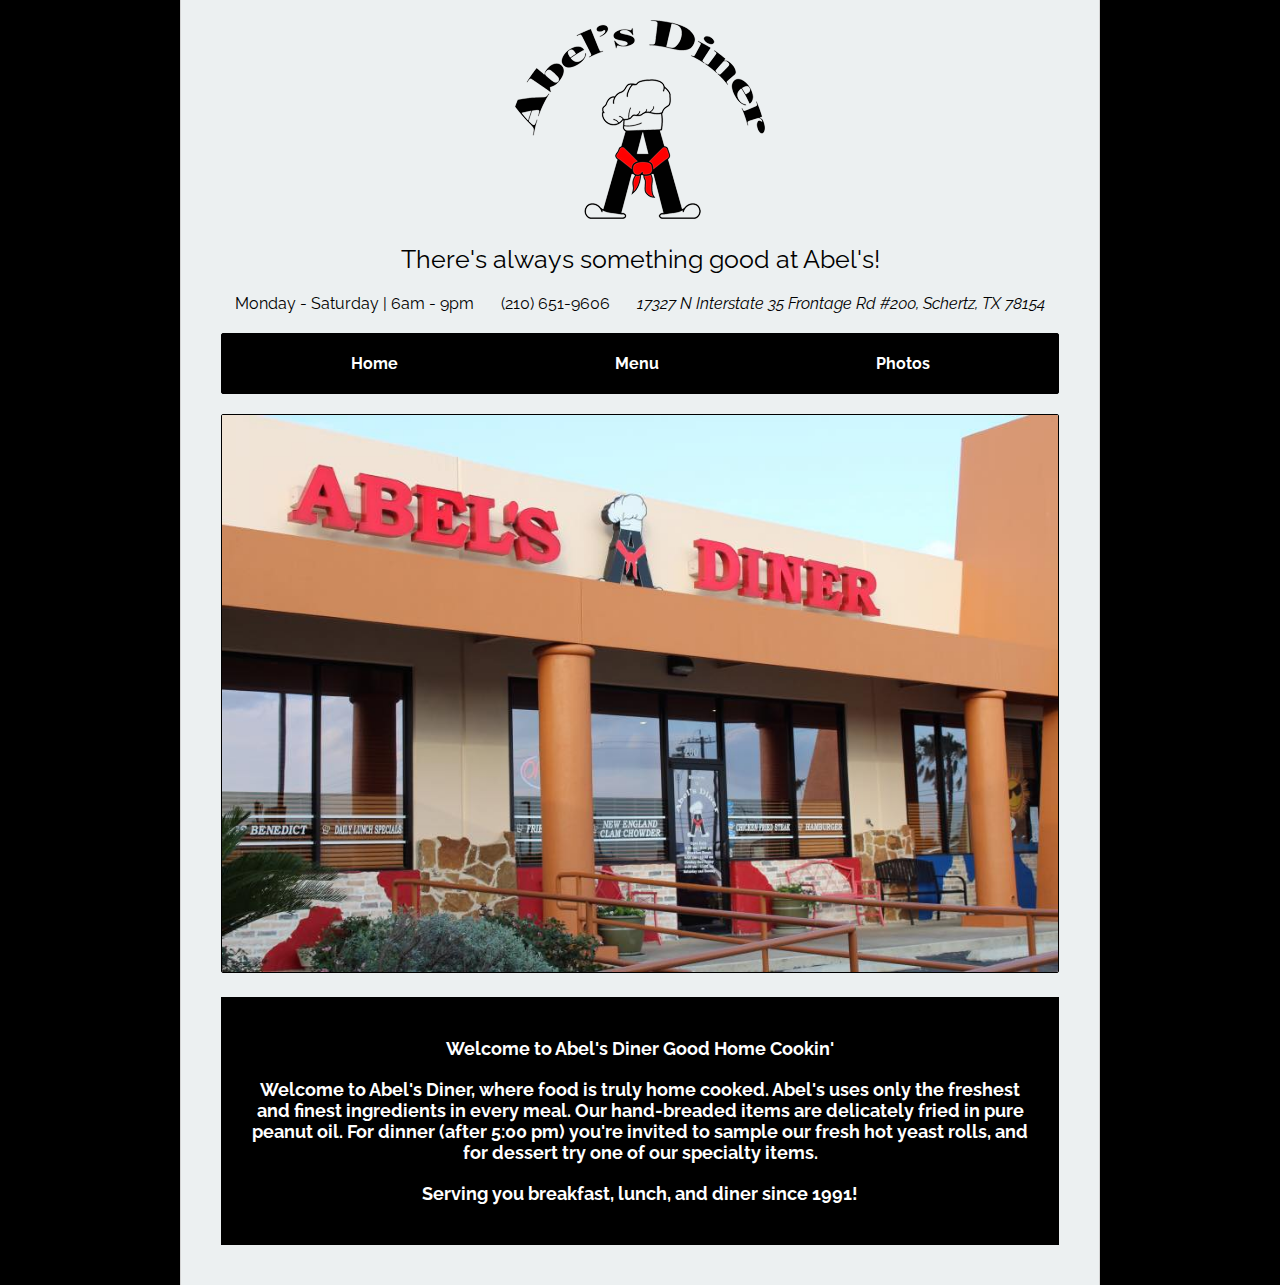
==== index.html @ 57692016 "initial commit" ====
<!DOCTYPE html>
<html lang="en">

<head>
    <meta charset="UTF-8">
    <meta name="viewport" content="width=device-width, initial-scale=1.0">
    <title>Abel's Diner</title>
    <link rel="stylesheet" href="https://fonts.googleapis.com/css?family=Raleway">
    <link rel="stylesheet" href="styles.css">
</head>

<body>
    <div class="container">
        <header>
            <div class="logo">
                <a href="/">
                    <img src="/images/logo.png" alt="Abel's Diner logo">
                </a>
                <p>There's always something good at Abel's!</p>
            </div>
            <div class="contact-info">
                <div>
                    Monday - Saturday | 6am - 9pm
                </div>
                <div>
                    <a href="tel:+2106519609">(210) 651-9606</a>
                </div>
                <address>
                    <a target="_blank"
                        href="https://www.google.com/maps/place/Abel's+Diner/@29.5986531,-98.2806115,18z/data=!4m8!1m2!2m1!1s17327+N+Interstate+35+Frontage+Rd!3m4!1s0x865c923818c9659b:0xbb156affdfd1e3aa!8m2!3d29.5987243!4d-98.2813317">
                        17327 N Interstate 35 Frontage Rd #200, Schertz, TX 78154
                    </a>
                </address>
            </div>
            <nav>
                <ul>
                    <li><a href="/">Home</a></li>
                    <li><a href="/menu.html">Menu</a></li>
                    <li><a href="/photos.html">Photos</a></li>
                </ul>
            </nav>
        </header>

        <main>
            <img src="/images/restaurant-front.jpg" alt="Front of the restaurant">

            <div class="welcome">
                <p>Welcome to Abel's Diner Good Home Cookin'</p>
                <p>Welcome to Abel's Diner, where food is truly home cooked.
                    Abel's uses only the freshest and finest ingredients in every meal.
                    Our hand-breaded items are delicately fried in pure peanut oil.
                    For dinner (after 5:00 pm) you're invited to sample our fresh hot yeast rolls,
                    and for dessert try one of our specialty items.</p>
                <p>Serving you breakfast, lunch, and diner since 1991!</p>
            </div>
        </main>
    </div>
</body>

</html>
---- styles.css ----
* {
    margin: 0;
    padding: 0;
    box-sizing: border-box;
}

body {
    font-family: 'Raleway', serif;
    background-color: rgb(0, 0, 0);
}

.container {
    margin: 0 auto;
    max-width: 920px;
    padding: 20px 40px;
    /*background-color: rgb(255, 255, 255);*/
    background-color: #ecf0f1;
    border-left: 1px solid lightgray;
    border-right: 1px solid lightgray;
}

header {
    text-align: center;
    margin: 0 auto;
}

header .logo p {
    font-size: 25px;
    margin: 20px 0;
}

header .contact-info {
    display: flex;
    justify-content: space-around;
    margin: 20px 0;
}

header .contact-info a {
    color: rgb(0, 0, 0);
    text-decoration: none;
}

nav {
    margin: 20px 0;
    padding: 20px;
    border-radius: 2px;
    border: 1px solid rgb(0, 0, 0);
    background-color: rgb(0, 0, 0);
}

nav ul {
    display: flex;
    justify-content: space-around;
    list-style-type: none;
}

nav ul li a {
    color: rgb(255, 255, 255);
    font-weight: bold;
    text-decoration: none;
}

main {
    margin: 20px 0;
}

main img {
    width: 100%;
    height: auto;
    border-radius: 2px;
    border: 1px solid rgb(0, 0, 0);
}

main div.welcome {
    margin: 20px 0;
    padding: 20px;
    border: 1px solid rgb(0, 0, 0);
    background-color: rgb(0, 0, 0);
}

main div.welcome p {
    color: rgb(255, 255, 255);
    font-size: 18px;
    margin: 20px 0;
    font-weight: bold;
    text-align: center;
}

main div.daily-items {
    display: flex;
    font-size: 15px;
    margin-top: 20px;
}

.daily-items .lunch-specials {
    padding: 0;
}

.daily-items .lunch-specials div {
    padding: 5px 20px 0 0;
}

.daily-items .soup-of-the-day {
    padding: 0;
}

.daily-items .soup-of-the-day div {
    padding: 5px 0 0 20px;
}

.daily-items .title {
    font-weight: bold;
    font-size: 20px;
    color: #254337;
}

.daily-items span {
    font-weight: bold;
    color: #254337;
}

/**/

input {
    position: absolute;
    opacity: 0;
    z-index: -1;
}

.row {
    display: flex;
    margin-top: 20px;
}

.row .col {
    flex: 1;
}

/* Accordion styles */

.tabs {
    border-radius: 2px;
    overflow: hidden;
    box-shadow: 0 4px 4px -2px rgba(0, 0, 0, 0.5);
}

.tab {
    width: 100%;
    color: white;
    overflow: hidden;
}

.tab-label {
    display: flex;
    justify-content: space-between;
    padding: 1em;
    background: rgb(0, 0, 0);
    font-weight: bold;
    cursor: pointer;
    /* Icon */
}

.tab-label::after {
    content: "\276F";
    width: 1em;
    height: 1em;
    text-align: center;
    transition: all 0.35s;
}

.tab-content {
    max-height: 0;
    padding: 0 1em;
    color: rgb(0, 0, 0);
    background: white;
    transition: all 0.35s;
}

input:checked+.tab-label::after {
    transform: rotate(90deg);
}

input:checked~.tab-content {
    max-height: 100vh;
    padding: 1em;
}
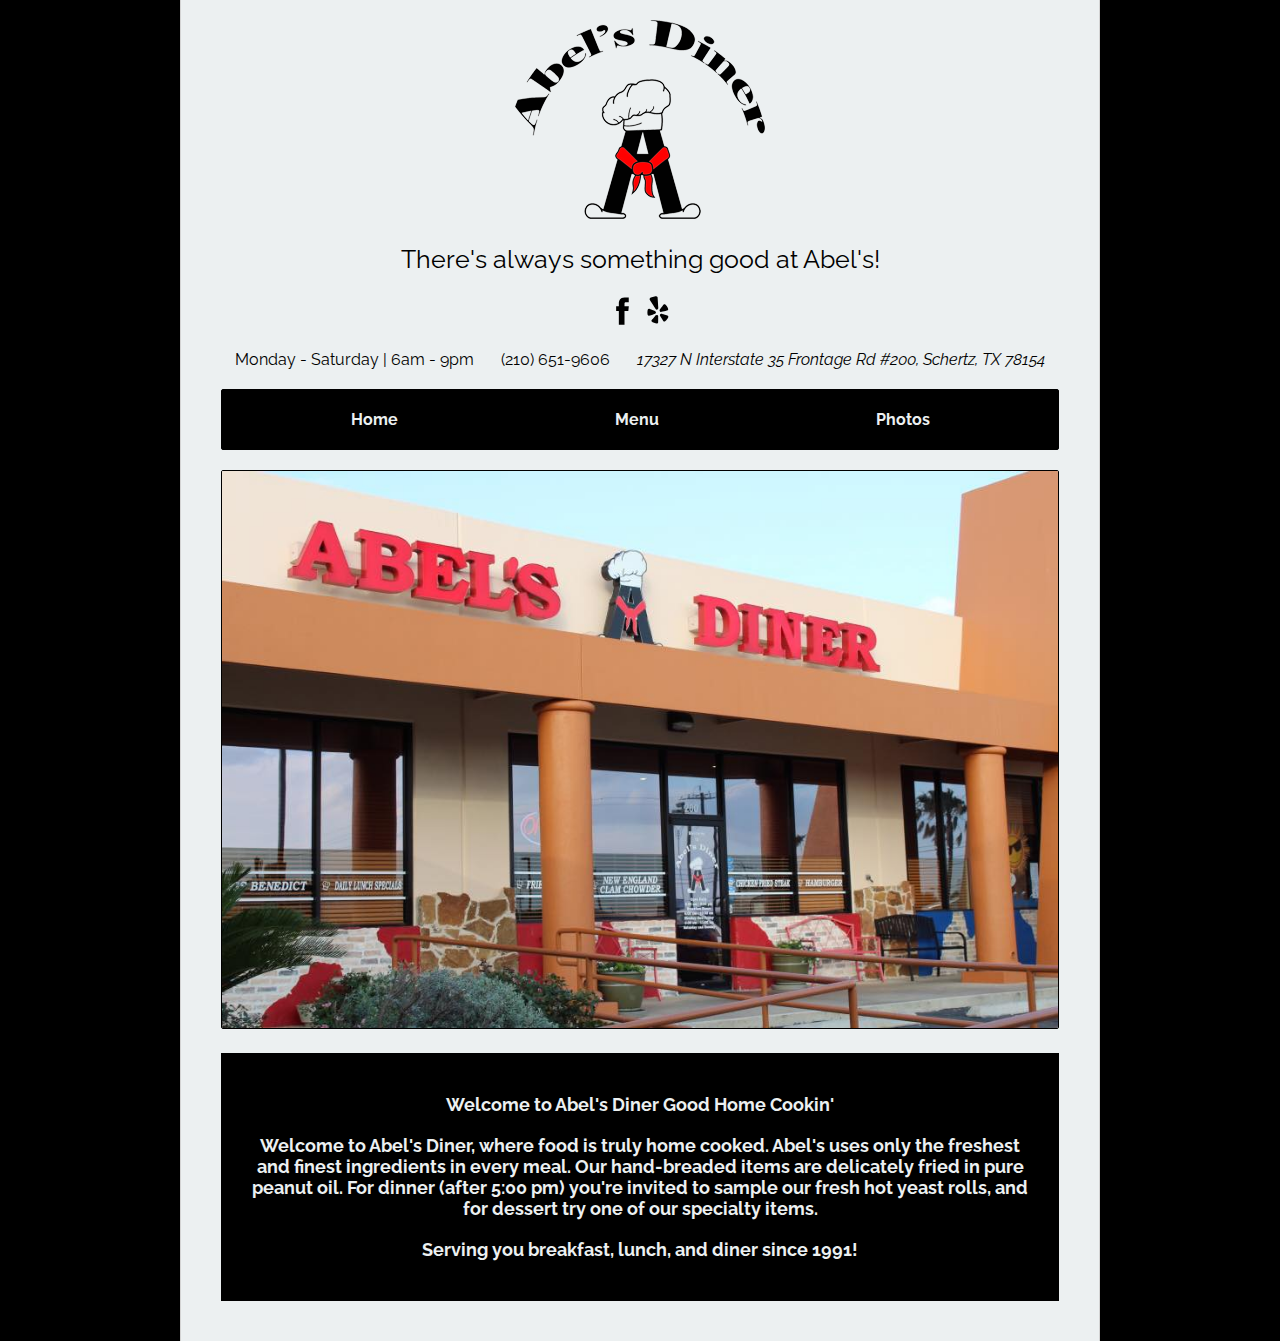
==== commit a9e9096f: "Added social media icons" ====
--- a/index.html
+++ b/index.html
@@ -17,6 +17,14 @@
                     <img src="/images/logo.png" alt="Abel's Diner logo">
                 </a>
                 <p>There's always something good at Abel's!</p>
+                <div class="social-media-icons">
+                    <a target="_blank" href="https://www.facebook.com/Abels-Diner-135422543166927/">
+                        <img src="/images/facebook.svg" alt="facebook">
+                    </a>
+                    <a target="_black" href="https://www.yelp.com/biz/abels-diner-schertz-4">
+                        <img src="/images/yelp.svg" alt="yelp">
+                    </a>
+                </div>
             </div>
             <div class="contact-info">
                 <div>
--- a/styles.css
+++ b/styles.css
@@ -13,7 +13,6 @@
     margin: 0 auto;
     max-width: 920px;
     padding: 20px 40px;
-    /*background-color: rgb(255, 255, 255);*/
     background-color: #ecf0f1;
     border-left: 1px solid lightgray;
     border-right: 1px solid lightgray;
@@ -55,9 +54,18 @@
 }
 
 nav ul li a {
-    color: rgb(255, 255, 255);
+    color: #ecf0f1;
     font-weight: bold;
     text-decoration: none;
+}
+
+.social-media-icons a {
+    text-decoration: none;
+}
+
+.social-media-icons img {
+    width: 32px;
+    height: 32px;
 }
 
 main {
@@ -79,7 +87,7 @@
 }
 
 main div.welcome p {
-    color: rgb(255, 255, 255);
+    color: #ecf0f1;
     font-size: 18px;
     margin: 20px 0;
     font-weight: bold;
@@ -146,7 +154,7 @@
 
 .tab {
     width: 100%;
-    color: white;
+    color: #ecf0f1;
     overflow: hidden;
 }
 
@@ -157,7 +165,6 @@
     background: rgb(0, 0, 0);
     font-weight: bold;
     cursor: pointer;
-    /* Icon */
 }
 
 .tab-label::after {
@@ -174,6 +181,7 @@
     color: rgb(0, 0, 0);
     background: white;
     transition: all 0.35s;
+    overflow-y: auto;
 }
 
 input:checked+.tab-label::after {
@@ -183,4 +191,44 @@
 input:checked~.tab-content {
     max-height: 100vh;
     padding: 1em;
+}
+
+.menu-description {
+    padding-top: 15px;
+    padding-bottom: 15px;
+    text-align: center;
+}
+
+.menu-item {
+    padding-top: 15px;
+}
+
+@media screen and (max-width: 900px) {
+    .contact-info {
+        flex-direction: column;
+    }
+    .contact-info div {
+        margin: 5px 0;
+    }
+}
+
+@media screen and (max-width: 704px) {
+    .daily-items {
+        flex-direction: column;
+    }
+    .daily-items span {
+        display: block;
+    }
+    .daily-items .soup-of-the-day {
+        margin-bottom: 10px;
+    }
+    .daily-items .soup-of-the-day div {
+        padding: 5px 0 0 0;
+    }
+    .daily-items .lunch-specials {
+        margin-bottom: 10px;
+    }
+    .daily-items .lunch-specials div {
+        padding: 5px 0 0 0;
+    }
 }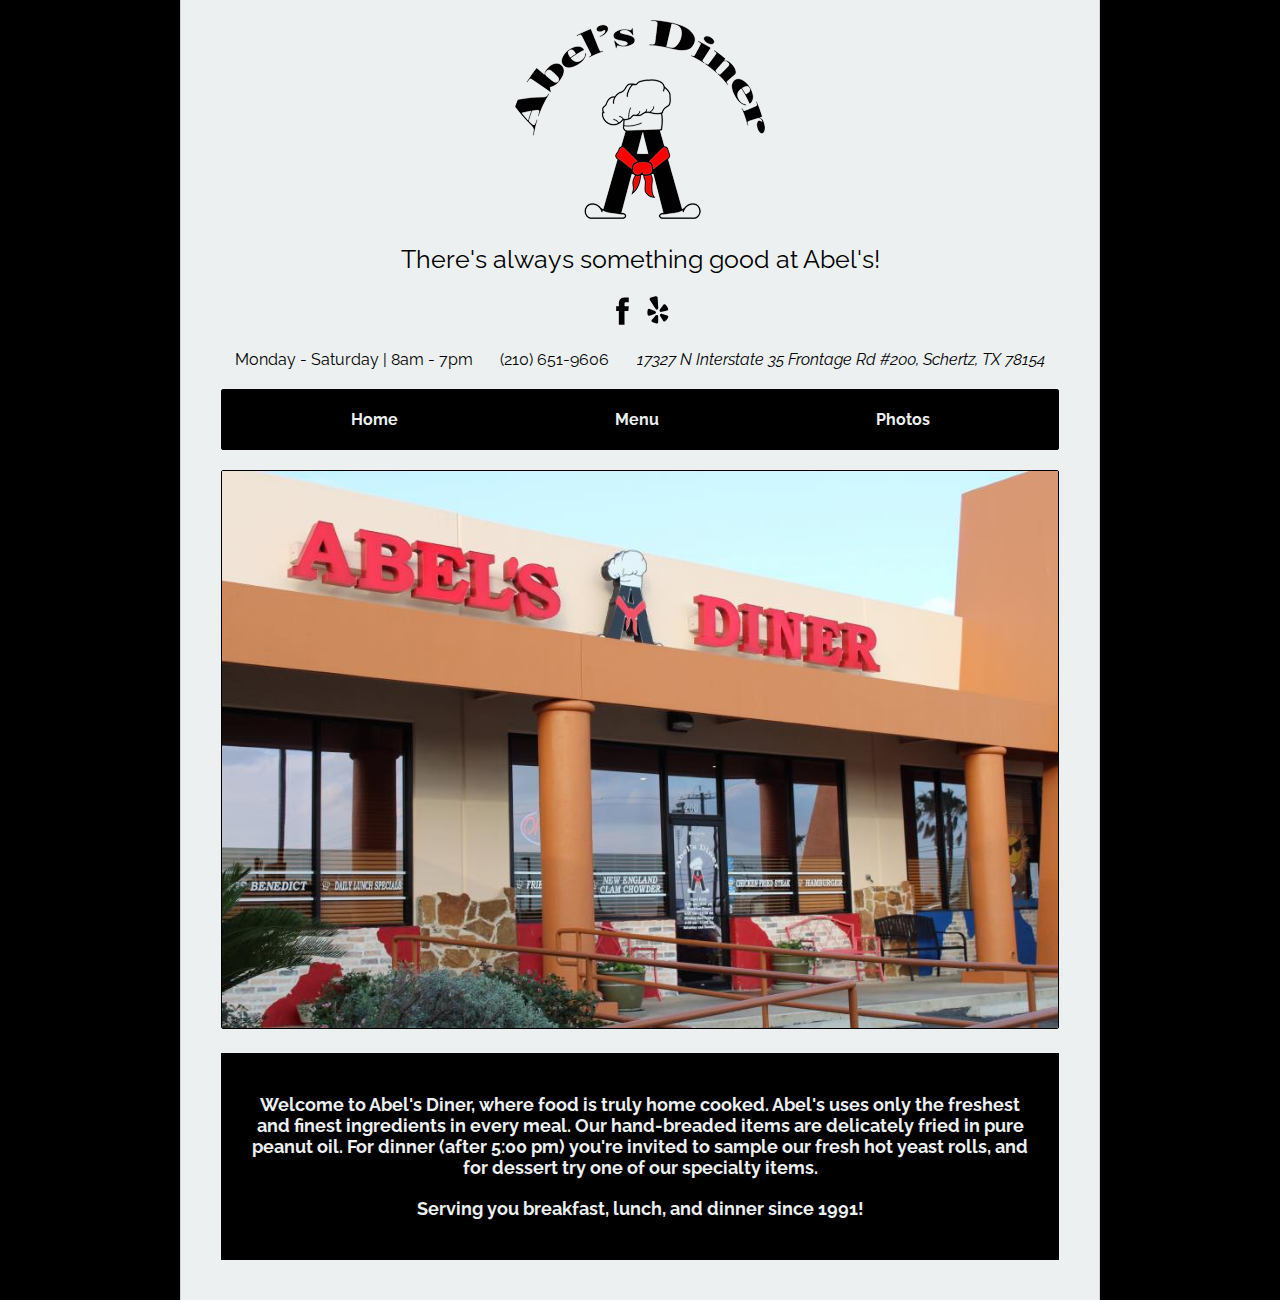
==== commit 6df4acad: "fixing typos" ====
--- a/index.html
+++ b/index.html
@@ -28,7 +28,7 @@
             </div>
             <div class="contact-info">
                 <div>
-                    Monday - Saturday | 6am - 9pm
+                    Monday - Saturday | 8am - 7pm
                 </div>
                 <div>
                     <a href="tel:+2106519609">(210) 651-9606</a>
@@ -53,13 +53,12 @@
             <img src="/images/restaurant-front.jpg" alt="Front of the restaurant">
 
             <div class="welcome">
-                <p>Welcome to Abel's Diner Good Home Cookin'</p>
                 <p>Welcome to Abel's Diner, where food is truly home cooked.
                     Abel's uses only the freshest and finest ingredients in every meal.
                     Our hand-breaded items are delicately fried in pure peanut oil.
                     For dinner (after 5:00 pm) you're invited to sample our fresh hot yeast rolls,
                     and for dessert try one of our specialty items.</p>
-                <p>Serving you breakfast, lunch, and diner since 1991!</p>
+                <p>Serving you breakfast, lunch, and dinner since 1991!</p>
             </div>
         </main>
     </div>
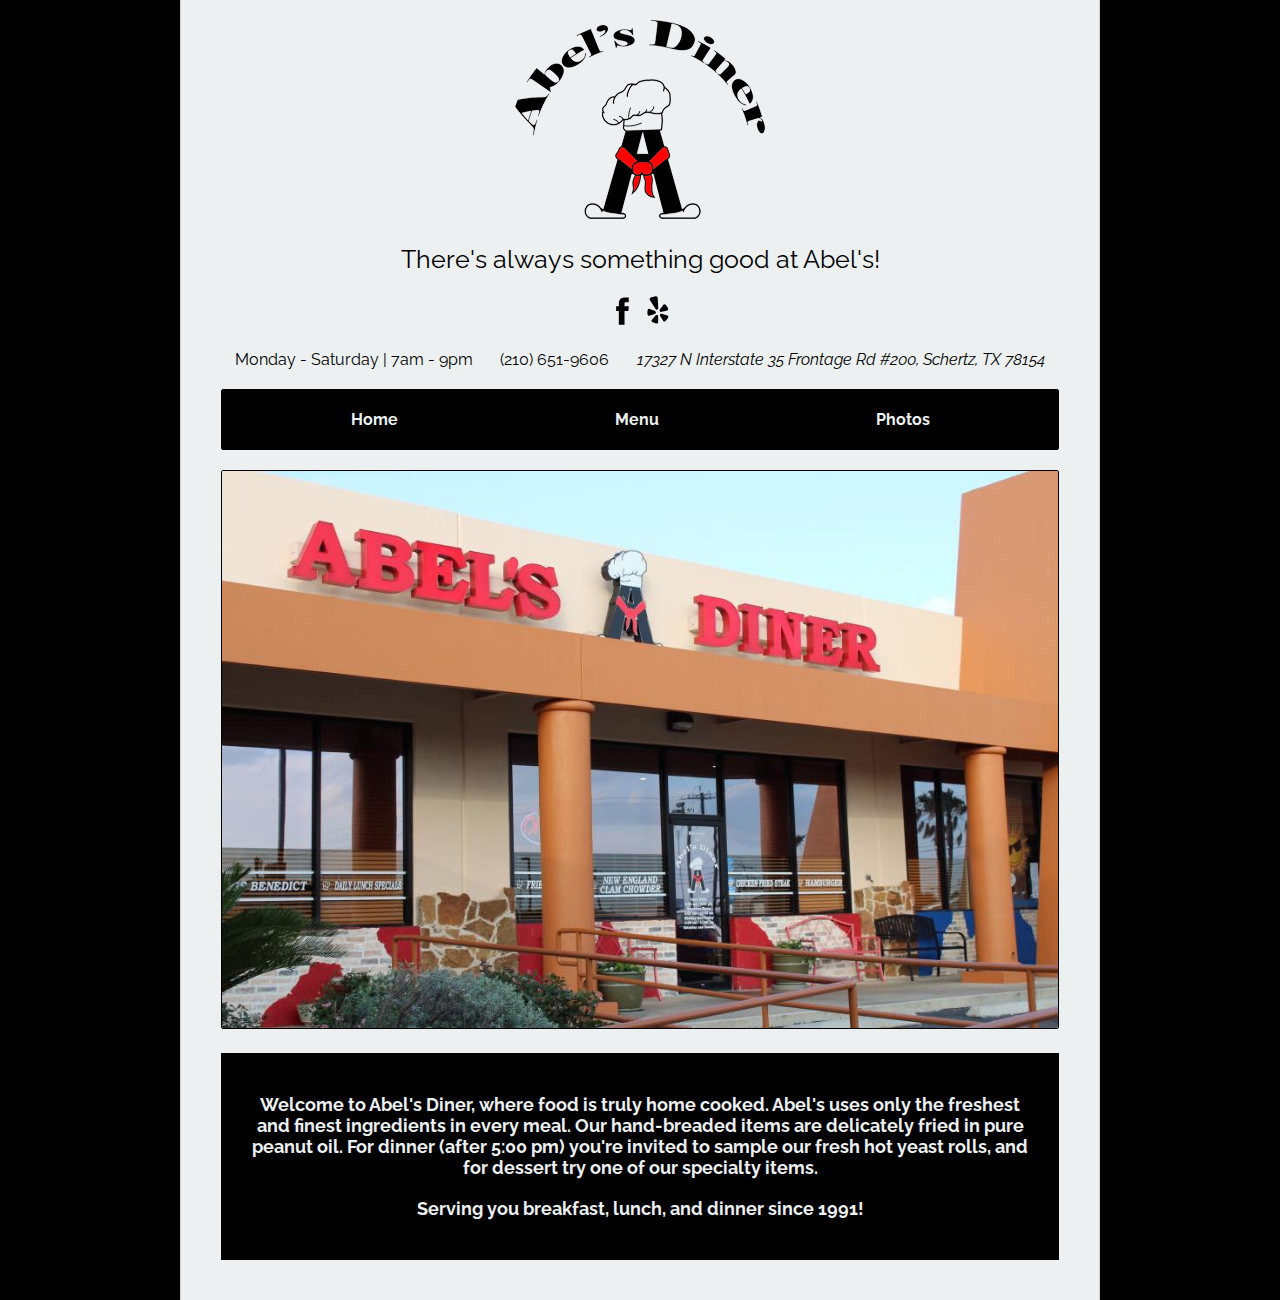
==== commit 986414c8: "Manu and open time changes" ====
--- a/index.html
+++ b/index.html
@@ -28,7 +28,7 @@
             </div>
             <div class="contact-info">
                 <div>
-                    Monday - Saturday | 8am - 7pm
+                    Monday - Saturday | 7am - 9pm
                 </div>
                 <div>
                     <a href="tel:+2106519609">(210) 651-9606</a>
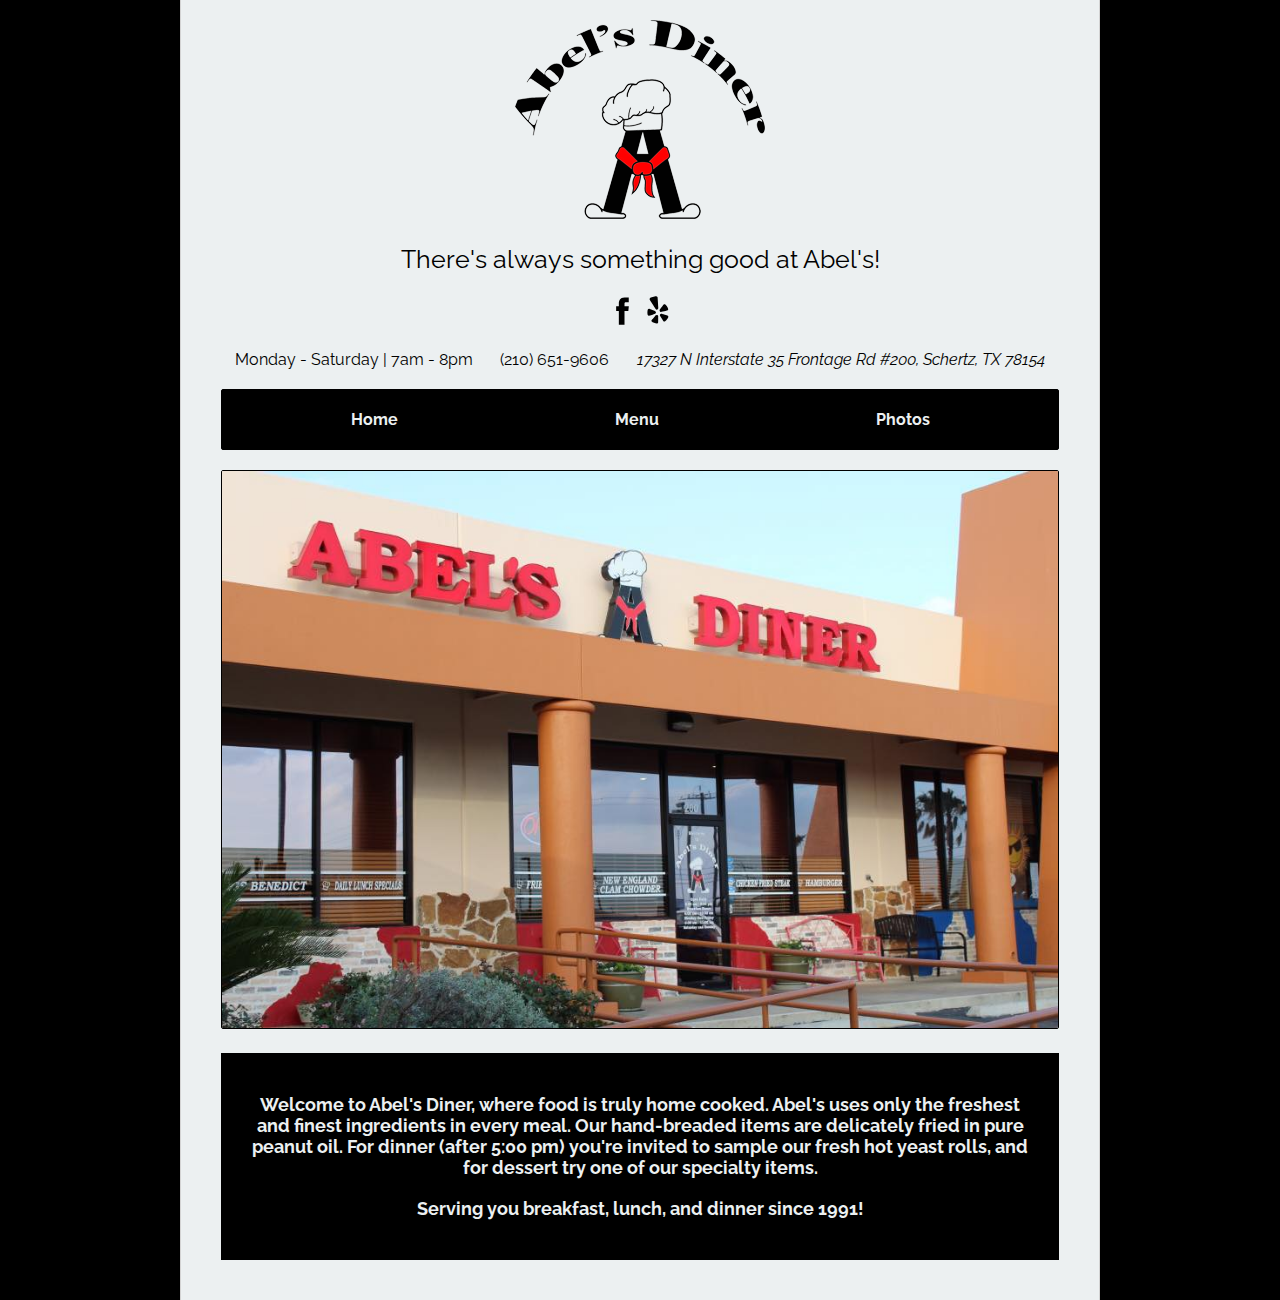
==== commit f652356d: "Update open hours" ====
--- a/index.html
+++ b/index.html
@@ -28,7 +28,7 @@
             </div>
             <div class="contact-info">
                 <div>
-                    Monday - Saturday | 7am - 9pm
+                    Monday - Saturday | 7am - 8pm
                 </div>
                 <div>
                     <a href="tel:+2106519609">(210) 651-9606</a>
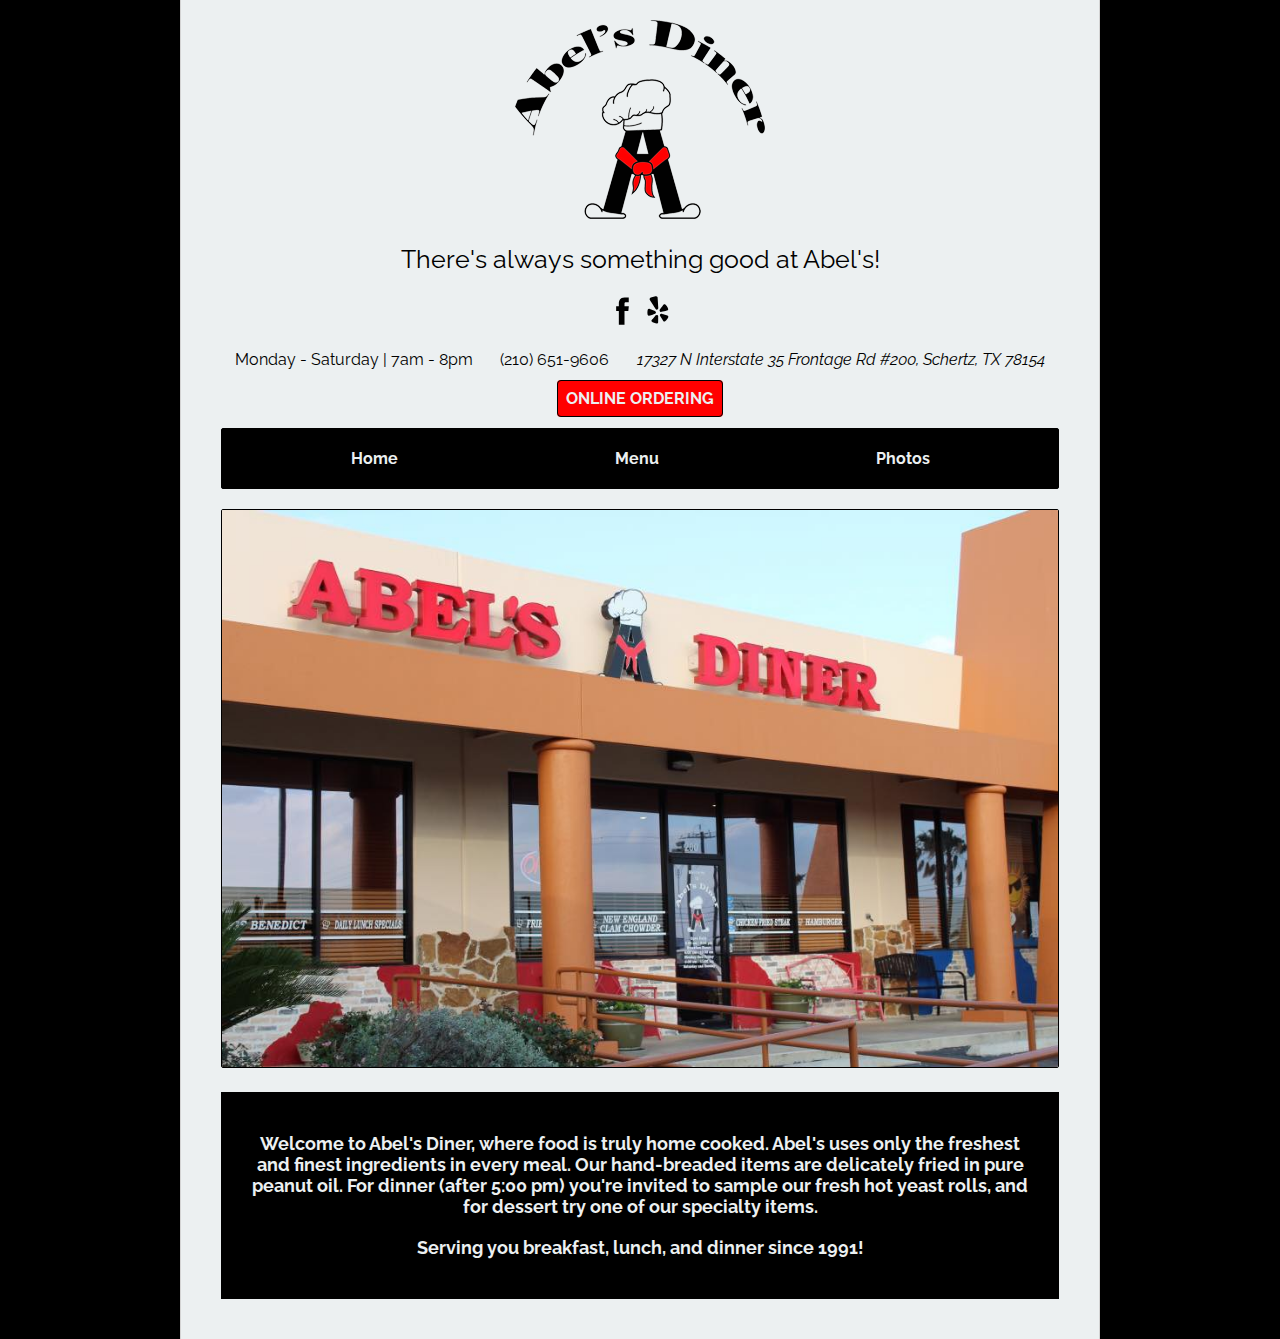
==== commit 39e9446f: "Added online ordering link" ====
--- a/index.html
+++ b/index.html
@@ -31,14 +31,17 @@
                     Monday - Saturday | 7am - 8pm
                 </div>
                 <div>
-                    <a href="tel:+2106519609">(210) 651-9606</a>
+                    <a href="tel:+2106519606">(210) 651-9606</a>
                 </div>
                 <address>
                     <a target="_blank"
                         href="https://www.google.com/maps/place/Abel's+Diner/@29.5986531,-98.2806115,18z/data=!4m8!1m2!2m1!1s17327+N+Interstate+35+Frontage+Rd!3m4!1s0x865c923818c9659b:0xbb156affdfd1e3aa!8m2!3d29.5987243!4d-98.2813317">
                         17327 N Interstate 35 Frontage Rd #200, Schertz, TX 78154
                     </a>
-                </address>
+                </address>                
+            </div>
+            <div>
+                <a class="online-ordering" href="https://www.abelsdinerorder.com/" target="_blank">ONLINE ORDERING</a>
             </div>
             <nav>
                 <ul>
--- a/styles.css
+++ b/styles.css
@@ -203,6 +203,16 @@
     padding-top: 15px;
 }
 
+.online-ordering {
+    padding: 8px;
+    background-color: red;
+    color: #ecf0f1;
+    border: solid 1px black;
+    border-radius: 4px;
+    text-decoration: none;
+    font-weight: bold;
+}
+
 @media screen and (max-width: 900px) {
     .contact-info {
         flex-direction: column;
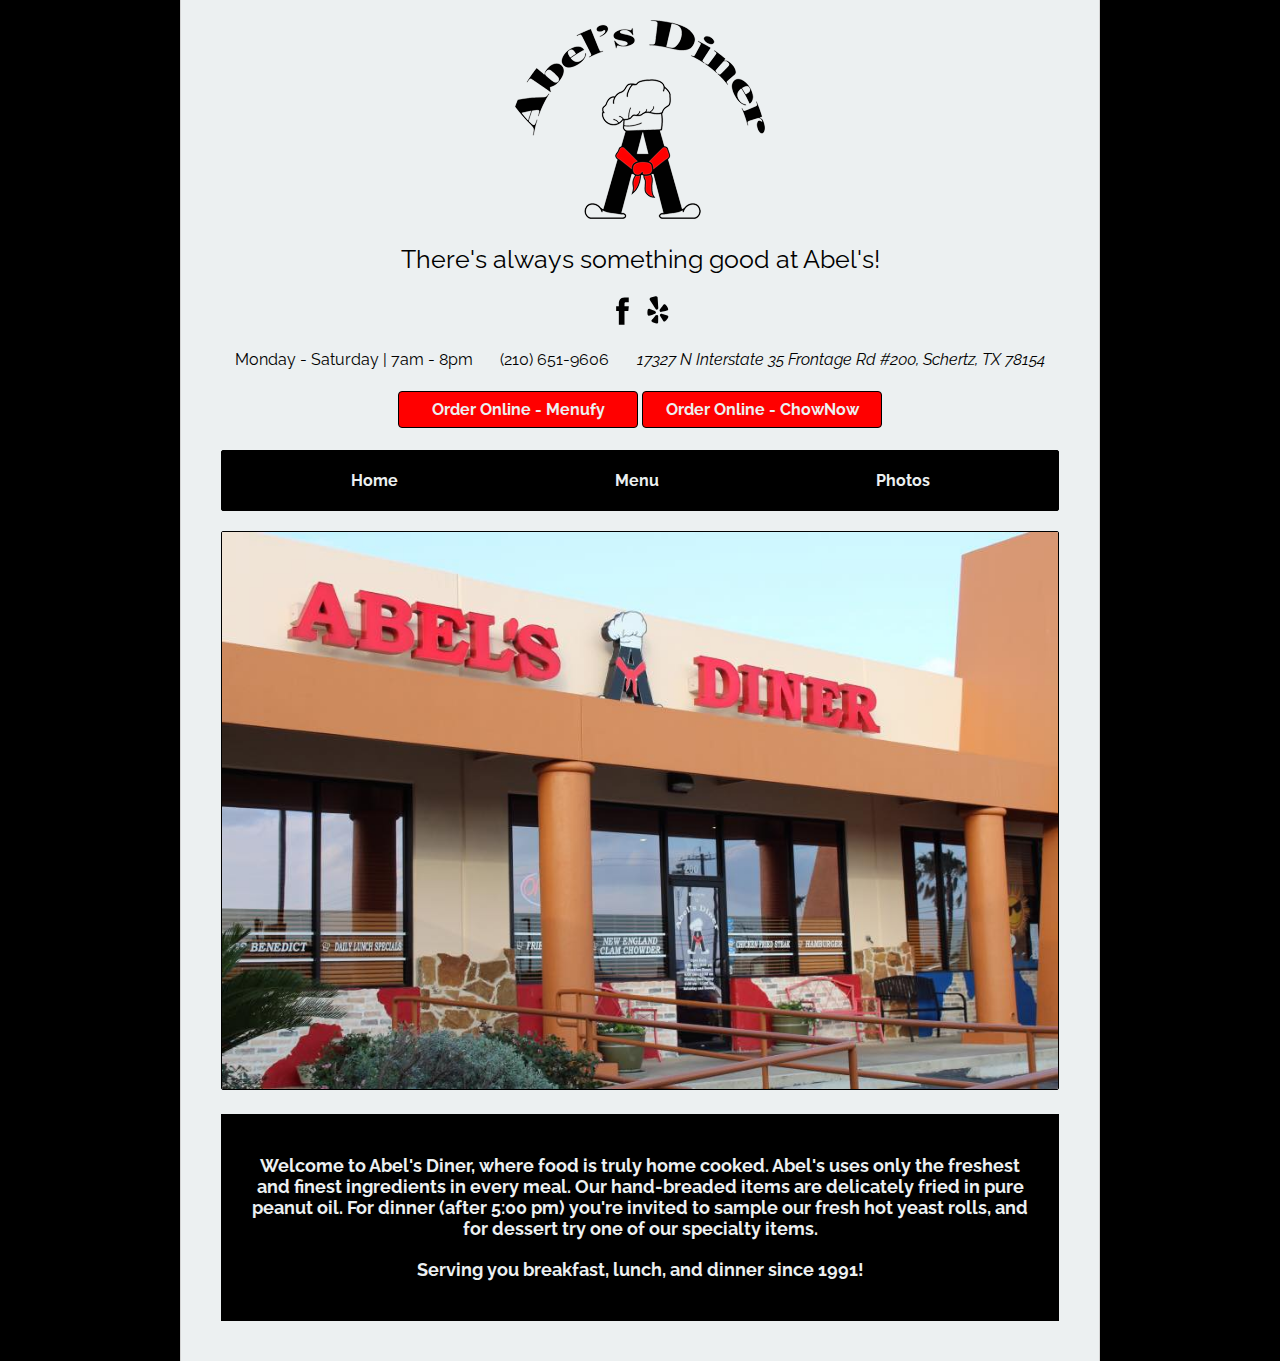
==== commit b32a492e: "Added chownow and menufy" ====
--- a/index.html
+++ b/index.html
@@ -40,8 +40,9 @@
                     </a>
                 </address>                
             </div>
-            <div>
-                <a class="online-ordering" href="https://www.abelsdinerorder.com/" target="_blank">ONLINE ORDERING</a>
+            <div class="online-ordering-container">
+                <a class="online-ordering" href="https://www.abelsdinerorder.com/" target="_blank">Order Online - Menufy</a>
+                <a class="online-ordering" href="https://eat.chownow.com/order/30371/locations/44957" target="_blank">Order Online - ChowNow</a>            
             </div>
             <nav>
                 <ul>
--- a/styles.css
+++ b/styles.css
@@ -203,8 +203,16 @@
     padding-top: 15px;
 }
 
+.online-ordering-container {
+    display: flex;
+    flex-wrap: wrap;
+    justify-content: center;
+}
+
 .online-ordering {
     padding: 8px;
+    margin: 2px;
+    width: 240px;
     background-color: red;
     color: #ecf0f1;
     border: solid 1px black;
